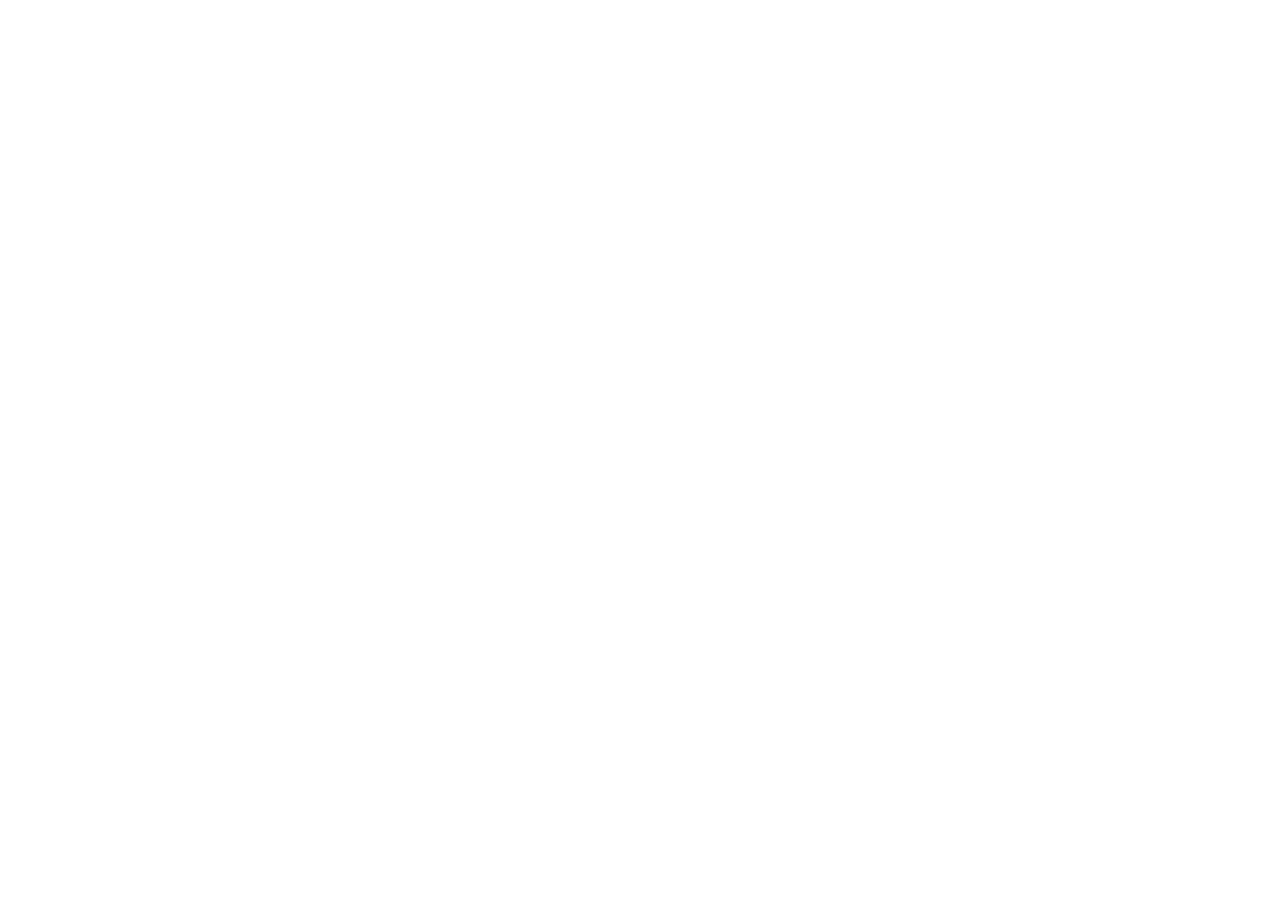
==== boot.html @ 14181f7e "json" ====
<!DOCTYPE html>
<html lang="en">
<head>
    <meta charset="UTF-8">
    <meta name="viewport" content="width=device-width, initial-scale=1.0">
    <title>Document</title>
    <link href="https://cdn.jsdelivr.net/npm/bootstrap@5.3.1/dist/css/bootstrap.min.css" rel="stylesheet" integrity="sha384-4bw+/aepP/YC94hEpVNVgiZdgIC5+VKNBQNGCHeKRQN+PtmoHDEXuppvnDJzQIu9" crossorigin="anonymous">
  
</head>
<body>
    
</body>
</html>
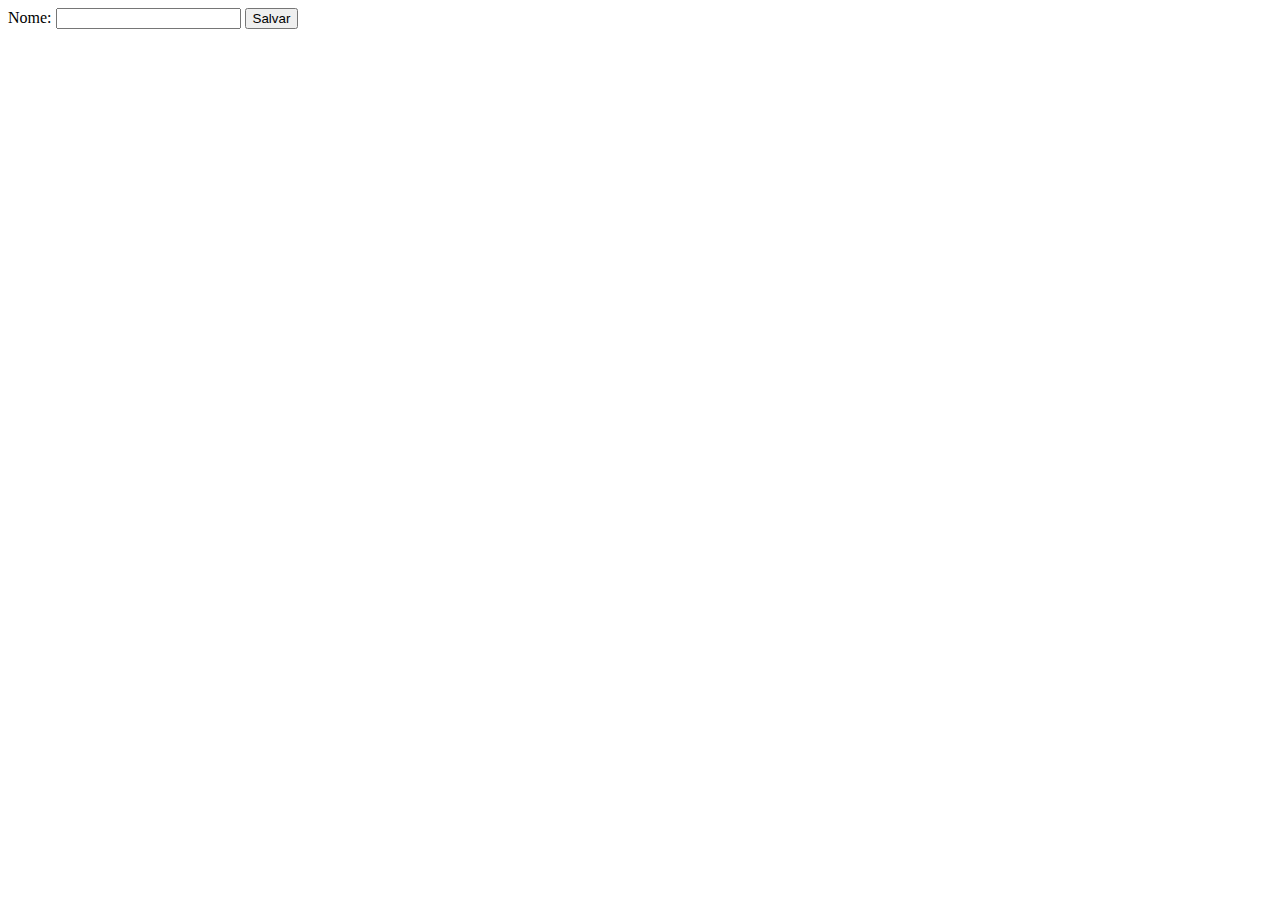
==== commit a51cef09: "5_9" ====
--- a/boot.html
+++ b/boot.html
@@ -1,13 +1,29 @@
 <!DOCTYPE html>
-<html lang="en">
+<html>
 <head>
-    <meta charset="UTF-8">
-    <meta name="viewport" content="width=device-width, initial-scale=1.0">
-    <title>Document</title>
-    <link href="https://cdn.jsdelivr.net/npm/bootstrap@5.3.1/dist/css/bootstrap.min.css" rel="stylesheet" integrity="sha384-4bw+/aepP/YC94hEpVNVgiZdgIC5+VKNBQNGCHeKRQN+PtmoHDEXuppvnDJzQIu9" crossorigin="anonymous">
-  
+    <title>Recarregar Página com Informações</title>
 </head>
 <body>
-    
+    <label for="nome">Nome:</label>
+    <input type="text" id="nome">
+    <button onclick="salvarInformacoes()">Salvar</button>
+
+    <script>
+        // Função para salvar as informações no localStorage
+        function salvarInformacoes() {
+            var nome = document.getElementById("nome").value;
+            localStorage.setItem("nome", nome);
+        }
+
+        // Verifique se há informações armazenadas no localStorage ao carregar a página
+        window.onload = function () {
+            var nome = localStorage.getItem("nome");
+            if (nome) {
+                document.getElementById("nome").value = nome;
+            }
+        };
+    </script>
 </body>
-</html>+</html>
+
+
